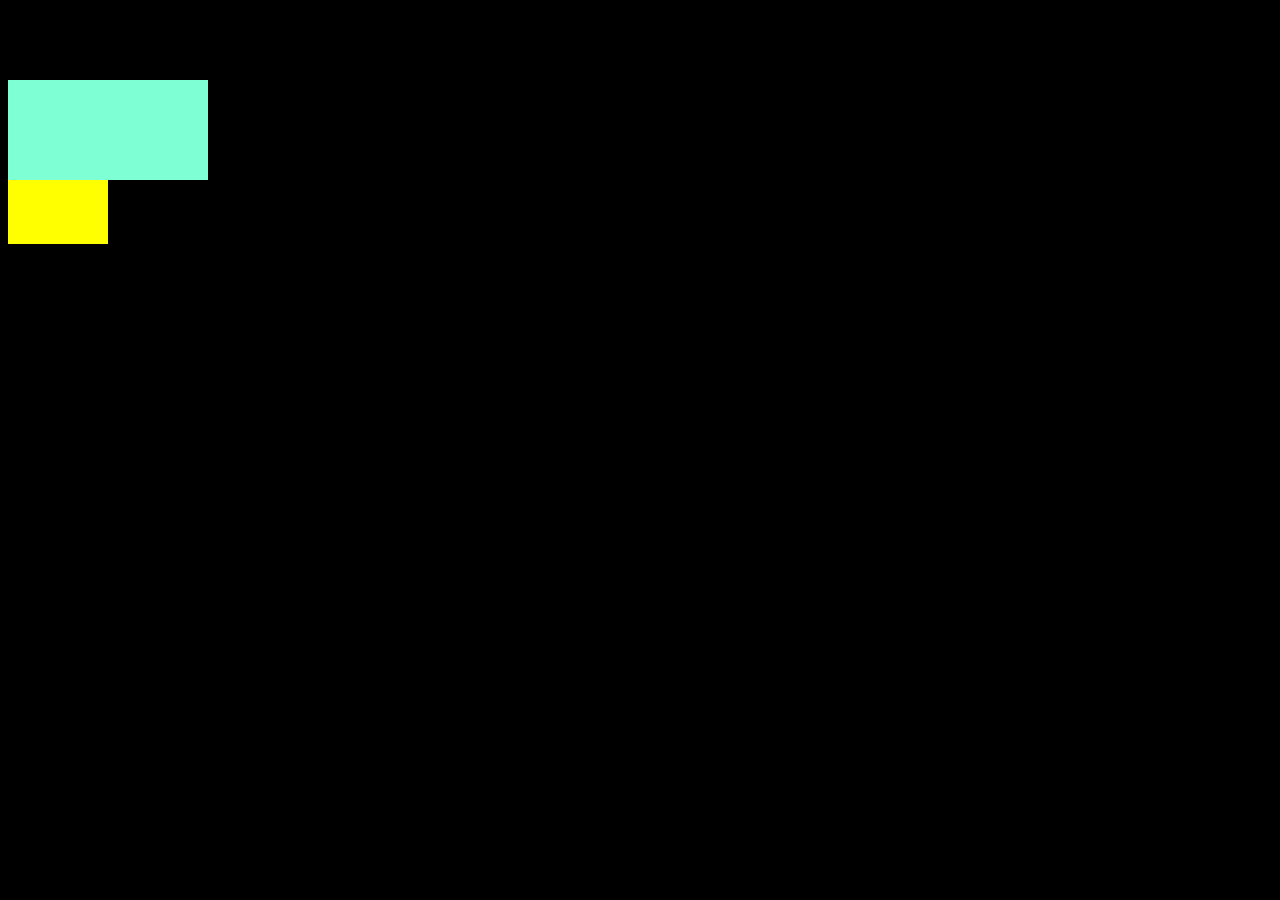
==== index.html @ f5540058 "implementing the postion property of the css" ====
<!DOCTYPE html>
<html lang="en">
<head>
    <meta charset="UTF-8">
    <meta name="viewport" content="width=device-width, initial-scale=1.0">
    <title>Document</title>
    <link rel="stylesheet" href="index.css">
</head>
<body>
    <h1>Postion Playground</h1>
    <div id="box1">  </div>
    <div id="box2"> </div>
    <div id="box3"> </div>
    <div id="box4"> </div>
</body>
</html>
---- index.css ----
*{
   background-color: black;
}
#box1{
    height: 100px;
    font-size: 20px;
    width: 200px;
background-color: aquamarine;
}
#box2{
    font-size: 2em;
    height: 2em;    
    width: 100px;
    background-color: yellow;
}
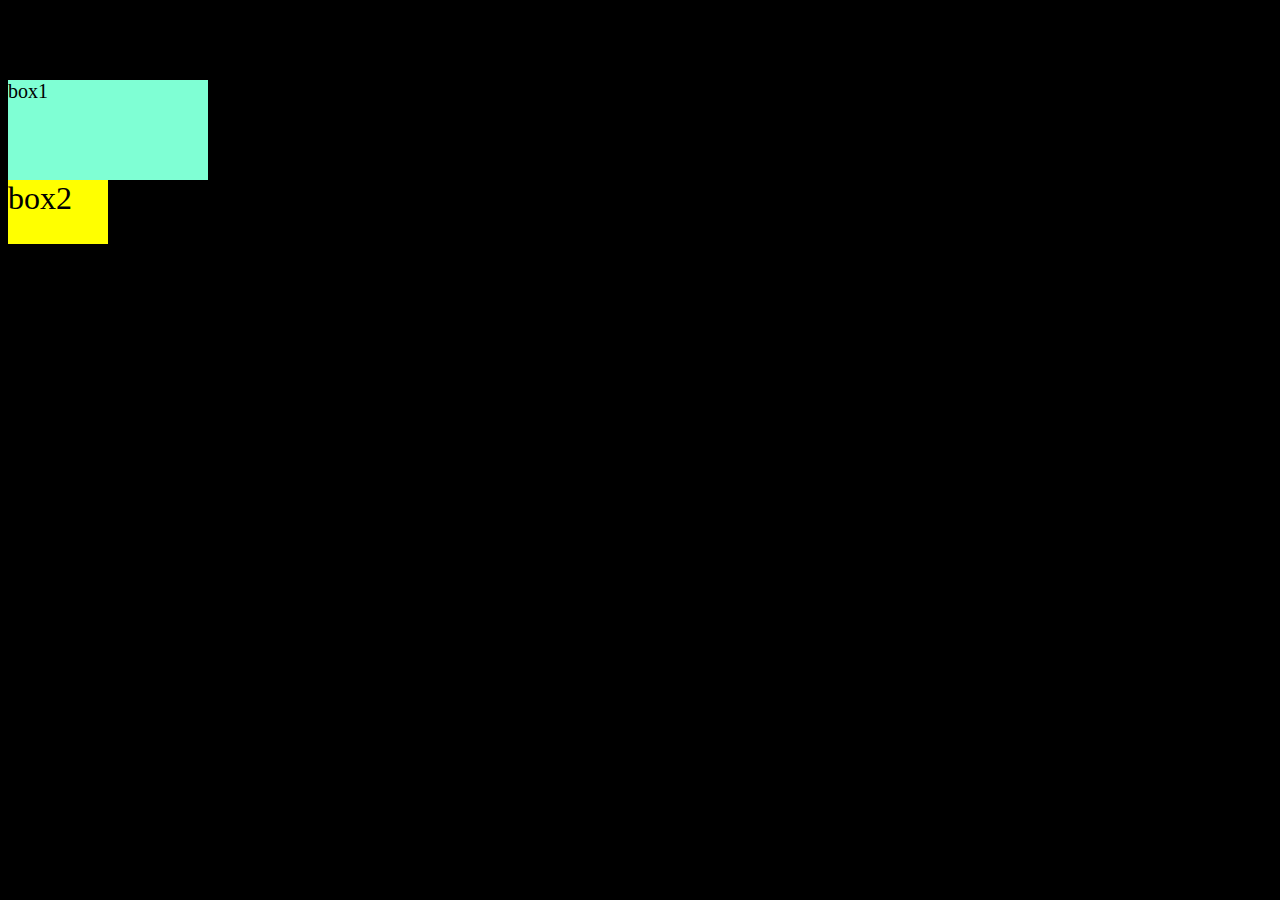
==== commit e4e2e6c0: "giving ids to divs" ====
--- a/index.html
+++ b/index.html
@@ -8,9 +8,9 @@
 </head>
 <body>
     <h1>Postion Playground</h1>
-    <div id="box1">  </div>
-    <div id="box2"> </div>
-    <div id="box3"> </div>
-    <div id="box4"> </div>
+    <div id="box1"> box1 </div>
+    <div id="box2"> box2</div>
+    <div id="box3"> box3</div>
+    <div id="box4">box4 </div>
 </body>
 </html>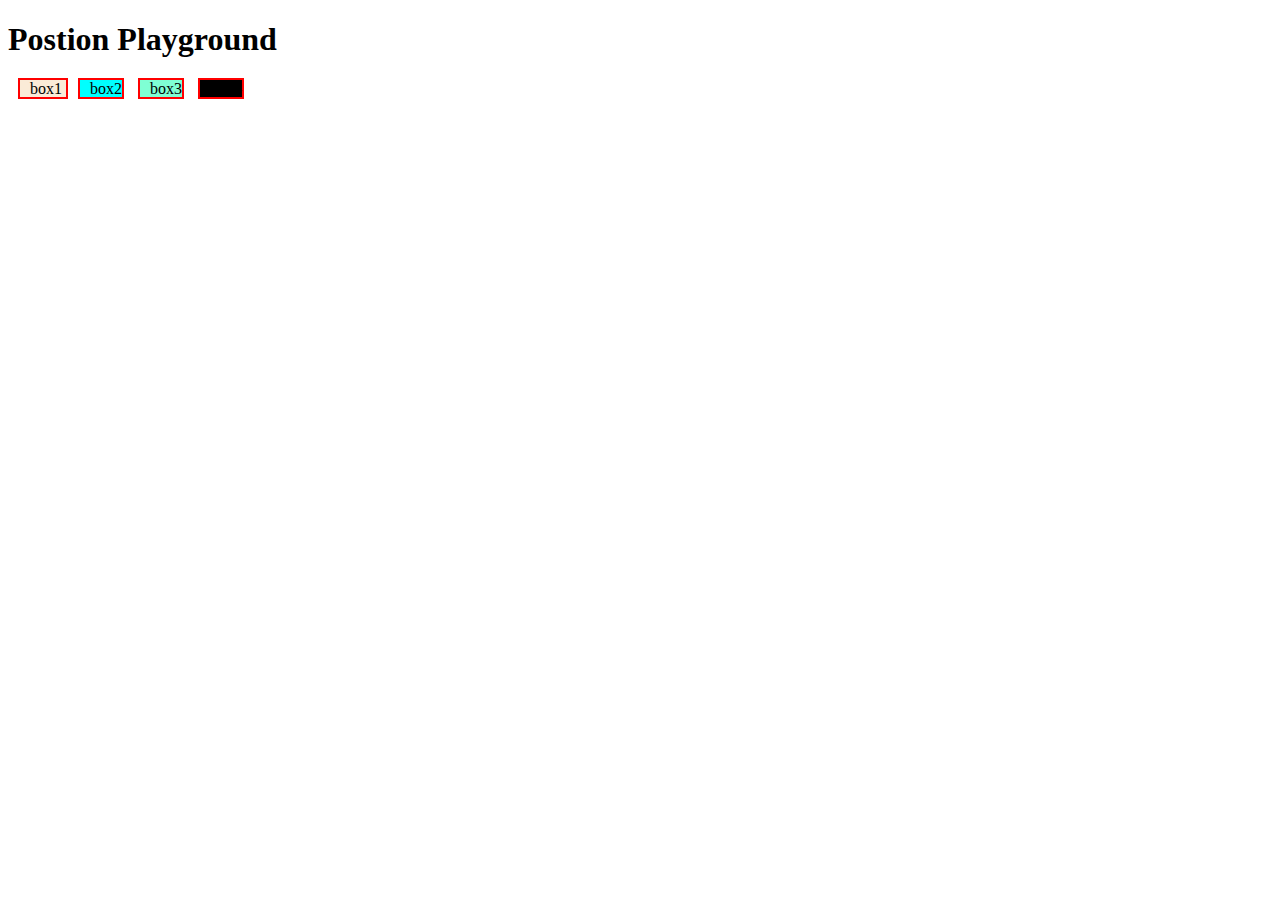
==== commit b0b0f6d1: "border color" ====
--- a/index.html
+++ b/index.html
@@ -8,9 +8,10 @@
 </head>
 <body>
     <h1>Postion Playground</h1>
-    <div id="box1"> box1 </div>
-    <div id="box2"> box2</div>
-    <div id="box3"> box3</div>
-    <div id="box4">box4 </div>
+        <div id="box1"> box1 </div>
+        <div id="box2"> box2</div>
+        <div id="box3"> box3</div>
+        <div id="box4">box4 </div>
+    
 </body>
 </html>--- a/index.css
+++ b/index.css
@@ -1,15 +1,15 @@
-*{
-   background-color: black;
+div{
+    margin-left: 10px;
+    padding-left: 10px;
+    height: 100px;
+    width: 100px;
+    border:2px red solid ;
+    display:inline ;
 }
 #box1{
-    height: 100px;
-    font-size: 20px;
-    width: 200px;
-background-color: aquamarine;
+    background-color: antiquewhite;
 }
-#box2{
-    font-size: 2em;
-    height: 2em;    
-    width: 100px;
-    background-color: yellow;
-}+#box2{background-color: aqua;}
+#box3{background-color: aquamarine;}
+#box4{background-color: black;}
+
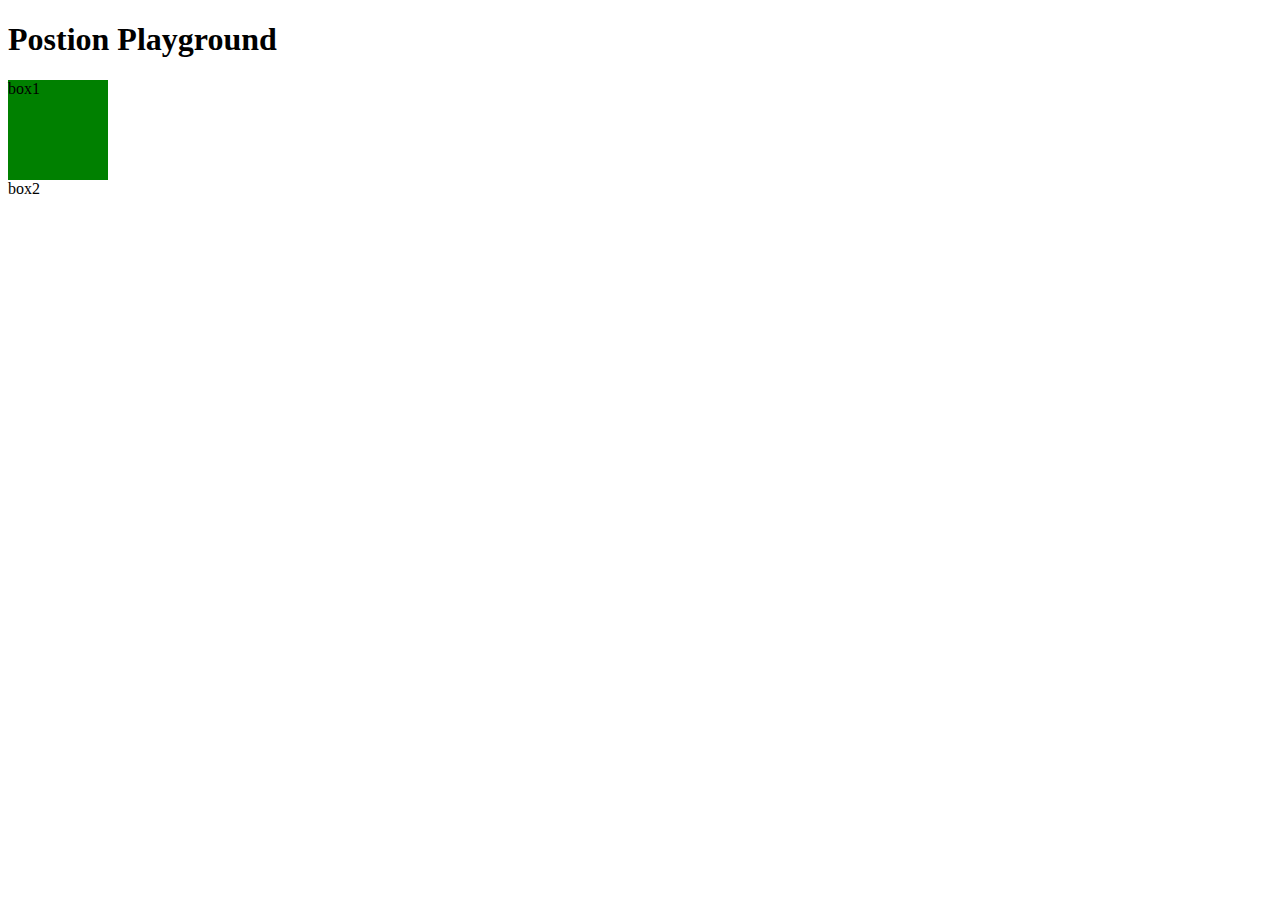
==== commit bd9447cb: "updating" ====
--- a/index.html
+++ b/index.html
@@ -1,4 +1,4 @@
-<!DOCTYPE html>
+    <!DOCTYPE html>
 <html lang="en">
 <head>
     <meta charset="UTF-8">
@@ -10,8 +10,6 @@
     <h1>Postion Playground</h1>
         <div id="box1"> box1 </div>
         <div id="box2"> box2</div>
-        <div id="box3"> box3</div>
-        <div id="box4">box4 </div>
     
 </body>
 </html>--- a/index.css
+++ b/index.css
@@ -1,15 +1,11 @@
-div{
-    margin-left: 10px;
-    padding-left: 10px;
-    height: 100px;
-    width: 100px;
-    border:2px red solid ;
-    display:inline ;
+#box1{
+
+    height: 100px ;
+    width: 100px ;
+    background-color: green;
 }
-#box1{
-    background-color: antiquewhite;
+#bxo2{
+    height: 50px;
+    width: 30%;
+    background-color: yellow;
 }
-#box2{background-color: aqua;}
-#box3{background-color: aquamarine;}
-#box4{background-color: black;}
-
